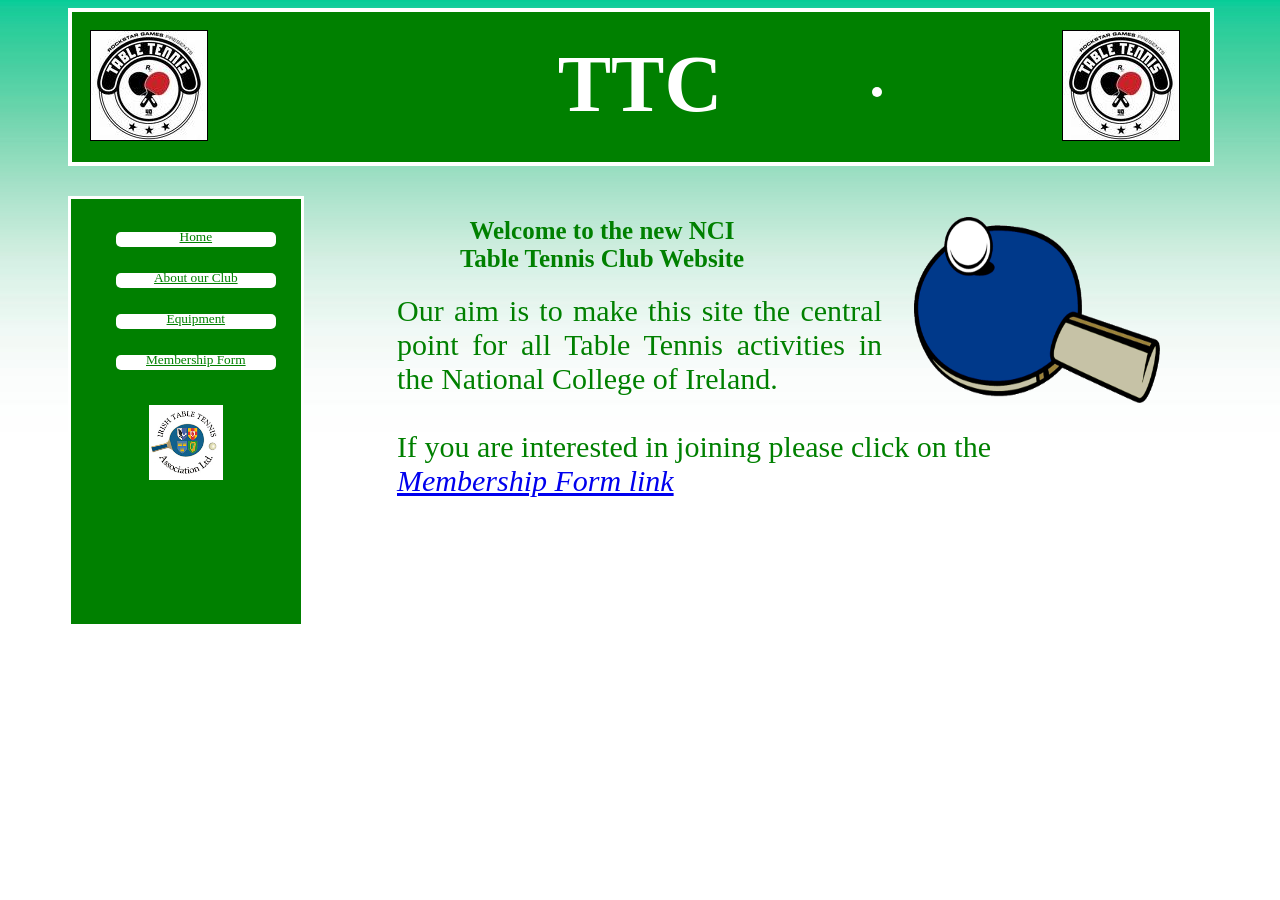
==== www/DivHomePage.html @ d12f8222 "101219:42Commit" ====
<!DOCTYPE html PUBLIC "-//W3C//DTD XHTML 1.0 Transitional//EN"
"http://www.w3.org/TR/xhtml1/DTD/xhtml1-transitional.dtd">
<html xmlns = "http://www.w3.org/1999/xhtml">
<head>
<script type="text/javascript" src = "ajax.js"></script>
<link rel="stylesheet" type="text/css" href="TTCStyle.css" />
<style type = "text/css">

	body
	{
		background-image: url(project_images/Graded_Green.jpg);
		background-repeat: repeat-x;
		background-attachment: fixed;
	}

	#content
	{
		float: left;
		margin-top: 10px;
		margin-left: 10px;
		width: 72%;
		height: 100%;
		margin-right: 0px;
	}

	#iFrame
	{
		width: 100%;
		height: 600px;
		float: right;
		border: 0px;
	}

</style>
</head>
<body>
<div id = "banner" onmouseover = "getData('BannerDescription.txt', 'descDiv')" onmouseleave="getData('nothing.txt', 'descDiv')">
		<ul id="wrapper">
			<li> </li>
		</ul>
		<div id = "leftnav" >
			<img src="project_images/Table_Tennis_Logo.jpg" alt = "Table' Tennis Logo" width = "116" height = "109" />
		</div>


		<div id = "rightnav">
			<img src="project_images/Table_Tennis_Logo.jpg" alt = "Table Tennis Logo" width = "116" height = "109" />
		</div>
		<div id = "name">
			<h1>TTC</h1>
		</div>
	</div>
	<div id = "descDiv"> </div>
	<div>
		<div id = "menu_box">
				<div id = "menu">
						<div class= "links">
							<ul class = "textLinks">
								<li><a href = "Project_Trial_Main_Page.html" target = "content">Home</a></li><br>
								<li onmouseover = "getData('AboutDescription.txt', 'descDiv')" onmouseleave="getData('nothing.txt', 'descDiv')"><a href = "AboutClub.html" target = "content">About our Club</a></li><br>
								<!--<li><a href = "Expert_Tips.html" target = "content">Expert Tips</a></li><br>
								<li><a href = "Table_Tennis_Rules.html" target = "content">Rules</a></li><br>-->
								<li><a href = "Table_Tennis_Equipment.html" target = "content">Equipment</a></li><br>
								<li><a href = "applicationForm.php" target = "content">Membership Form</a></li><br>
							</ul>
							<ul class = "logo">
								<li><a href = "http://www.irishtabletennis.com" target = "content"><img src = "project_images/itta_logo.jpg" width = "74" height =  "75" alt="Link to Irish Table Tennis Assoc Website" /></a></li>
							</ul>
						</div>
				</div>
		</div>
		<div id="content">
			<iframe id = "iFrame" name="content" src="Project_Trial_Main_Page.html"></iframe>
		</div>
	</div>
	<script src="http://ajax.googleapis.com/ajax/libs/jquery/1.10.2/jquery.min.js"></script>
	<script type = "text/javascript" src ="js/bouncy.js">
		/*$.fn.bounce = function(options) {

		    var settings = $.extend({
		        speed: 10
		    }, options);

		    return $(this).each(function() {

		        var $this = $(this),
		            $parent = $this.parent(),
		            height = $parent.height(),
		            width = $parent.width(),
		            top = Math.floor(Math.random() * (height / 2)) + height / 4,
		            left = Math.floor(Math.random() * (width / 2)) + width / 4,
		            vectorX = settings.speed * (Math.random() > 0.5 ? 1 : -1),
		            vectorY = settings.speed * (Math.random() > 0.5 ? 1 : -1);

		        // place initialy in a random location
		        $this.css({
		            'top': top,
		            'left': left
		        }).data('vector', {
		            'x': vectorX,
		            'y': vectorY
		        });

		        var move = function($e) {

		            var offset = $e.offset(),
		                width = $e.width(),
		                height = $e.height(),
		                vector = $e.data('vector'),
		                $parent = $e.parent();

		            if (offset.left <= 80 && vector.x < 0) {
		                vector.x = -1 * vector.x;
		            }
		            if ((offset.left + width-60) >= $parent.width()) {
		                vector.x = -1 * vector.x;
		            }
		            if (offset.top <= 20 && vector.y < 0) {
		                vector.y = -1 * vector.y;
		            }
		            if ((offset.top + height) >= $parent.height()) {
		                vector.y = -1 * vector.y;
		            }

		            $e.css({
		                'top': offset.top + vector.y + 'px',
		                'left': offset.left + vector.x + 'px'
		            }).data('vector', {
		                'x': vector.x,
		                'y': vector.y
		            });

		            setTimeout(function() {
		                move($e);
		            }, 50);

		        };

		        move($this);
		    });

		};

		$(function() {
		    $('#wrapper li').bounce({
		        'speed': 7
		    });
});*/
	</script>

</body>
</html>
---- www/TTCStyle.css ----
h1{font-family: "comic sans ms"; font-size: 80px; color: white; text-align: center}
h2{font-family: "comic sans ms"; font-size: 25px; color: green; text-align: center}

#clock
{
font-family: "comic sans ms";
font-size: 15px;
color: green;
margin-top: 0;
margin-left: 4em;
}

#app_form
{
margin-left: 10em;
width: 60%;
background-color: #ccffcc; 
background-repeat: repeat-x;
background-attachment: fixed;
font-family: "comic sans ms";
font-size: 10px;
color: green;
}

#descDiv {
    font-family: "Comic Sans MS";
    height: 20px;
    margin-left: 60px;
    padding: 2px;
    text-align: center;
    width: 90%;
}
#result{
	font-family: "Comic Sans MS";
	font-size: 25px;
	height: 50px;
	margin-left: 60px;
	padding: 2px;
	text-align: center;
	width: 90%;
}
#menu ul
{
padding-left: 20px !important;
font-size: 10pt;
font-family: "comic sans ms";
color: green;
//list-style-image:url(ball.gif);
}

ul.textLinks li
{
width: 60%px;
height: 15px;    
-webkit-border-radius: 5px;
-moz-border-radius: 5px;
border-radius: 5px;
background-color:white;
line-height: 10px;
text-align: center;
padding: 5px;
margin: 5px    
}

ul.bottom_ul
{
margin-top: 50px;
}

ul.logo li
{
width: 150px;
margin-top: 0px;
text-align: center;
}

#wrapper li {
position: absolute;
width: 10px;
height: 10px;    
-webkit-border-radius: 5px;
-moz-border-radius: 5px;
border-radius: 5px;
background-color:white;
line-height: 10px;
font-color: white;
text-align:center;
cursor:pointer; 
 }

li.image
{
margin-top: 20px;
}

.projImg
{
position: absolute
left: 90px;
z-index:2
}

div.img a:hover img
{
border:1px solid #0000ff;
}
div.img img
{
margin-top: 2px;
margin-bottom: 2px;
border:1px solid green
}

#box
{
font-family: "comic sans ms";
font-size: 18px;
font-weight: bold;
color: green;
margin-right: 0px;
margin-left:0;
width: 80%;
padding-left:.2px;
padding-right:.2px;
border: 0;
line-height: 190%;
padding: 0;
}

#banner
{
width: 90%;
height: 150px;
margin-top: 5px;
margin-bottom: 0;
margin-left: 60px;
padding: .5em;
background-color: green;
color: #333;
border:4px solid white;
line-height: 10%;
}

#menu_box
{
float: left;
width: 15%;
height: 100%;
margin-top: 10px;
margin-right: 0;
margin-left: 60px;
background-color: green;
color: #333;
border:3px solid white;
padding: 20px !important;
} 

#leftnav
{
position: absolute;
top:30px;
left:90px;
float: left;
width: 116px;
height: 109px;
padding: 0;
margin: 0;
border: 1px solid black;
z-index:0
}

#rightnav
{
position: absolute;
top:30px;
right:100px;
float: right;
width: 116px;
height: 109px;
padding: 0;
margin: 0;
border: 1px solid black
}

#name
{
position: absolute;
text-align: center;
top:30px;
left: 40%;
right: 40%;
width: 20%;
margin-left: 0px;
border-left: 0;
margin-right: 0px;
border-right: 0;
padding: .5em;
z-index:0
}

#BG_TT
{
float: right;
width: 150px;
padding-top: 0;
padding-bottom: 0;
padding-left: .5em;
padding-right: 0em;
margin-right: 0px;
margin-top: 0px;
border: 2px solid white;
}

#LP_TT
{
float: left;
width: 229px;
padding-top: 0;
padding-bottom: 0;
padding-left: 1em;
padding-right: 1.5em;
margin-bottom: 100px;
border: 2px solid white;
}

#CE_TT
{
float: right;
width: 150px;
padding-top: 0;
padding-bottom: 0;
padding-left: 0;
padding-right: 1.5em;
margin-right: 0px;
margin-left: .5em;
border: 0;
}

#Table_Bats
{
float: right;
width: 150px;
padding-top: 0;
padding-bottom: 0;
padding-left: 0;
padding-right: 1.5em;
margin-right: 0px;
border: 0;
}

#TR_TT
{
float: left;
width: 150px;
padding-top: 0;
padding-bottom: 0;
padding-left: 0;
padding-right: 1.5em;
margin-bottom: 2px;
border: 0;
}

#Blue_Bat
{
float: right;
width: 246px;
padding-right: 2em;
border: 0;
margin-right: 3.5em;
margin-left: 2em;
}

#Bat_Grips
{
float: left;
width: 150px;
padding-top: 0;
padding-bottom: 0;
padding-left: 0;
padding-right: 1.5em;
margin-bottom: 2px;
border: 0;
}



#menu
{
font-family: "comic sans ms";
font-size: 5px;
color: green;
border: 0;
height: 372px;
}

div.links a:link {color:green}    /* unvisited link */
div.links a:visited {color:#00FF00} /* visited link */
div.links a:hover {color:red}   /* mouse over link */
div.links a:active {color:#0000FF}  /* selected link */


ul
{
font-size: 10pt;
font-family: "comic sans ms";
list-style-type:none;
//list-style-image:url('ball.gif');
}

#equipment
{
font-family: "comic sans ms"; 
font-size: 15px; 
color: green; 
text-align: center;
}

#welcome_note
{
margin-left: 2.5em;
font-family: "comic sans ms"; 
font-size: 30px; 
color: green; 
text-align: justify;
margin-right: 0;
border: 0;
}

body, * {
    padding: 0 !important; margin: 0: }

#wrapper {
    width:100%; 
    height: 100%; 
    z-index:-1;
}

#wrapper li {
    position: absolute;
    width: 10px;
    height: 10px;    
    -webkit-border-radius: 5px;
    -moz-border-radius: 5px;
    border-radius: 5px;
    background-color:white;
    line-height: 10px;
    font-color: white;
    text-align:center;
    cursor:pointer; 
 }
 
 #result {
     margin: 10px;
     background: #eee;
     padding: 10px;
     height: 40px;
     overflow: auto;
}
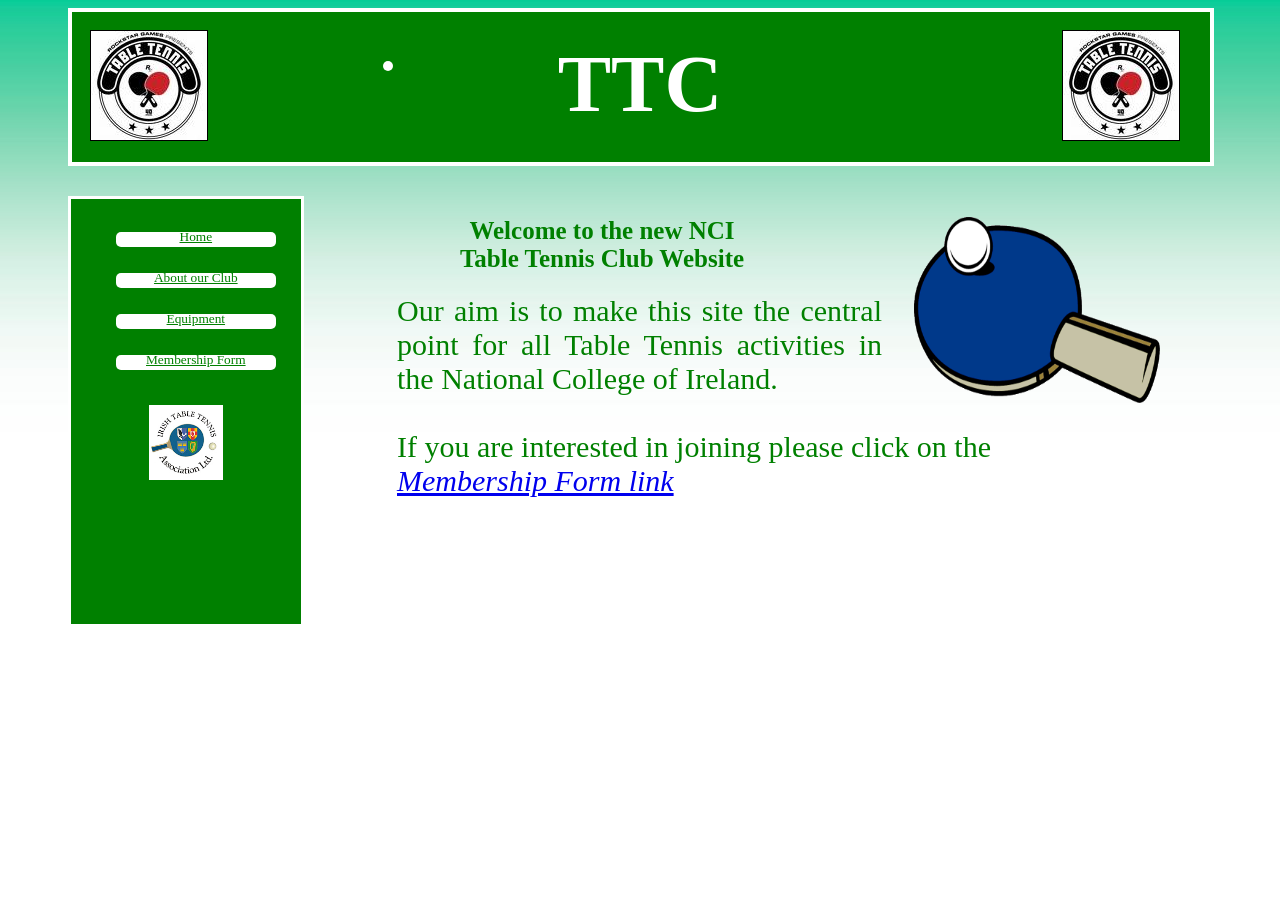
==== commit 64dcb608: "DivHomepage_and_form_update" ====
--- a/www/DivHomePage.html
+++ b/www/DivHomePage.html
@@ -61,7 +61,7 @@
 								<!--<li><a href = "Expert_Tips.html" target = "content">Expert Tips</a></li><br>
 								<li><a href = "Table_Tennis_Rules.html" target = "content">Rules</a></li><br>-->
 								<li><a href = "Table_Tennis_Equipment.html" target = "content">Equipment</a></li><br>
-								<li><a href = "applicationForm.php" target = "content">Membership Form</a></li><br>
+								<li><a href = "PlayerForm.html" target = "content">Membership Form</a></li><br>
 							</ul>
 							<ul class = "logo">
 								<li><a href = "http://www.irishtabletennis.com" target = "content"><img src = "project_images/itta_logo.jpg" width = "74" height =  "75" alt="Link to Irish Table Tennis Assoc Website" /></a></li>
